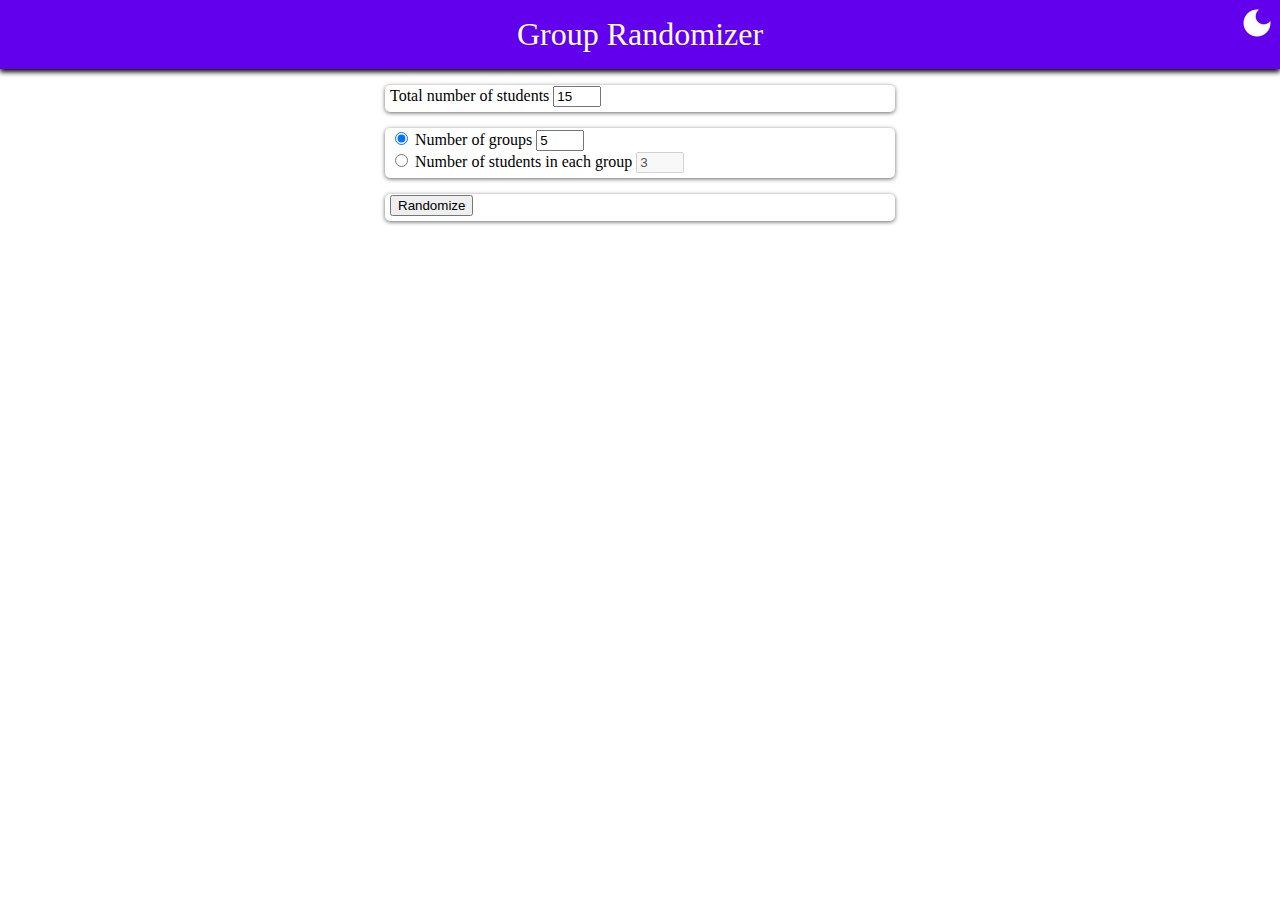
==== group-randomizer/index.html @ 02aacbcc "Add group randomizer page" ====
<!--
linuxsbc.github.io is a website that I use for my projects and my business.
Copyright (C) 2021 Benedict Simmons

This program is free software: you can redistribute it and/or modify it under the terms of the GNU General Public License as published by the Free Software Foundation, either version 3 of the License, or (at your option) any later version.

This program is distributed in the hope that it will be useful, but WITHOUT ANY WARRANTY; without even the implied warranty of MERCHANTABILITY or FITNESS FOR A PARTICULAR PURPOSE. See the GNU General Public License for more details.

You should have received a copy of the GNU General Public License along with this program. If not, see https://www.gnu.org/licenses/.
-->
<!DOCTYPE html>
<html lang="en">
    <head>
        <meta name="viewport" content="width=device-width, initial-scale=1.0">
        <title>LinuxSBC</title>
        <link rel="stylesheet" href="../simmons-tech-repair/default.css">
        <link rel="icon" type="image/x-icon" href="../simmons-tech-repair/website-images/favicon.ico">
        <script>
            function createCookie(key, value) {
                const d = new Date();
                d.setTime(d.getTime() + (30*24*60*1000))
                let expires = "expires="+ d.toUTCString();
                document.cookie = key + "=" + value + ";" + expires + ";path=/";
            }
            function getCookie(key) {
                let name = key + "=";
                let decodedCookie = decodeURIComponent(document.cookie);
                let ca = decodedCookie.split(";");
                for(let i=0; i < ca.length; i++) {
                    let c = ca[i];
                    while (c.charAt(0) === " ") {
                        c = c.substring(1);
                    }
                    if (c.indexOf(name) === 0) {
                        return c.substring(name.length, c.length)
                    }
                }
                return "";
            }
            themeValue = getCookie("theme");
            if (themeValue === "light") {
                document.getElementsByTagName("link")[0].setAttribute("href", "../simmons-tech-repair/styles.css");
            } else if (themeValue === "dark") {
                document.getElementsByTagName("link")[0].setAttribute("href", "../simmons-tech-repair/styles-dark.css")
            }
            function toggleTheme() {
                var theme = document.getElementsByTagName("link")[0];
                if (theme.getAttribute("href") === "../simmons-tech-repair/styles.css") {
                    theme.setAttribute("href", "../simmons-tech-repair/styles-dark.css");
                    createCookie("theme", "dark");
                } else if (theme.getAttribute("href") === "../simmons-tech-repair/styles-dark.css") {
                    theme.setAttribute("href", "../simmons-tech-repair/styles.css");
                    createCookie("theme", "light");
                } else if (window.matchMedia && window.matchMedia('(prefers-color-scheme: dark)').matches) {
                    theme.setAttribute("href", "../simmons-tech-repair/styles.css");
                    createCookie("theme", "light");
                } else {
                    theme.setAttribute("href", "../simmons-tech-repair/styles-dark.css");
                    createCookie("theme", "dark");
                }
            }

            function disableContents() {
                document.getElementById("numGroups").disabled = false;
                document.getElementById("numInGroup").disabled = true;
            }

            function disableNumber() {
                document.getElementById("numGroups").disabled = true;
                document.getElementById("numInGroup").disabled = false;
            }

            function randomize() {
                let groups = [];

                const total = document.getElementById("numPeople").value;
                let students = [];
                for (let i = 1; i <= total; i++) {
                    students.push(i);
                }

                const radio = document.querySelector('input[type="radio"][name="contentsOrNumber"]:checked');
                const selection = radio.value;
                if (selection === "number") {
                    const numGroups = document.getElementById("numGroups").value;
                    groups = sortIntoGroups(students, numGroups);
                } else if (selection === "contents") {
                    const numInGroup = document.getElementById("numInGroup").value;
                    const numGroups = Math.ceil(total / numInGroup); // Better to have too many groups than too few?
                    groups = sortIntoGroups(students, numGroups);
                }

                if (document.getElementById("groups") == null) {
                    makeTable(groups);
                } else {
                    resetTable(groups);
                }

                return groups;
            }

            function resetTable(groups) {
                const div = document.getElementById("groups");
                div.remove();
                makeTable(groups);
            }

            function makeTable(groups) {
                const div = document.createElement("div");
                div.setAttribute("class", "body-segment");
                div.setAttribute("id", "groups")
                document.body.appendChild(div);
                const table = document.createElement("table");
                div.appendChild(table);
                const thead = document.createElement("thead");
                table.appendChild(thead);
                const tbody = document.createElement("tbody");
                table.appendChild(tbody);
                for (let i = 0; i < groups.length; i++) {
                    const th = document.createElement("th");
                    th.innerHTML = "Group " + (i+1);
                    thead.appendChild(th);
                }
                for (let i = 0; i < groups[0].length; i++) {
                    const tr = document.createElement("tr");
                    for (let j = 0; j < groups.length; j++) {
                        if (groups[j][i] == null) {
                            break;
                        }
                        const td = document.createElement("td");
                        td.innerHTML = groups[j][i];
                        tr.appendChild(td);
                    }
                    tbody.appendChild(tr);
                }
                table.setAttribute("border", "1")
            }

            function sortIntoGroups(students, numGroups) {
                let groups = [];

                for (let i = 0; i < numGroups; i++) {
                    groups.push([]);
                }

                students = shuffle(students);

                for (let i = 0; i < students.length; i++) {
                    groups[i % numGroups].push(students[i]);
                }

                return groups;
            }

            function shuffle(array) {
                let currentIndex = array.length,  randomIndex;

                // While there remain elements to shuffle.
                while (currentIndex > 0) {

                // Pick a remaining element.
                randomIndex = Math.floor(Math.random() * currentIndex);
                currentIndex--;

                // And swap it with the current element.
                [array[currentIndex], array[randomIndex]] = [
                    array[randomIndex], array[currentIndex]];
                }

                return array;
            }
        </script>
    </head>
    <body>
        <div id="heading">
            <h1 style="margin: 15px;">Group Randomizer</h1>
            <button onclick="toggleTheme()" title="Switch theme" id="modeSwitchButton"></button>
        </div>
        <div class="body-segment">
            <label for="numPeople">Total number of students</label>
            <input type="number" id="numPeople" value="15" style="width: 40px">
        </div>
        <div class="body-segment">
            <input type="radio" id="number" name="contentsOrNumber" value="number" onclick="disableContents()" checked="checked">
            <label for="number">
                Number of groups
                <input type="number" id="numGroups" value="5" min="1" style="width: 40px">
            </label>
            <br>
            <input type="radio" id="contents" name="contentsOrNumber" value="contents" onclick="disableNumber()">
            <label for="contents">
                Number of students in each group
                <input type="number" id="numInGroup" value="3" min="1" style="width: 40px" disabled="disabled">
            </label>
        </div>
        <div class="body-segment">
            <button onclick="randomize()">Randomize</button>
        </div>
    </body>
</html>
---- simmons-tech-repair/default.css ----
/*
linuxsbc.github.io is a website that I use for my projects and my business.
Copyright (C) 2021 Benedict Simmons

This program is free software: you can redistribute it and/or modify it under the terms of the GNU General Public License as published by the Free Software Foundation, either version 3 of the License, or (at your option) any later version.

This program is distributed in the hope that it will be useful, but WITHOUT ANY WARRANTY; without even the implied warranty of MERCHANTABILITY or FITNESS FOR A PARTICULAR PURPOSE. See the GNU General Public License for more details.

You should have received a copy of the GNU General Public License along with this program. If not, see https://www.gnu.org/licenses/.
*/
@media (prefers-color-scheme: light) {
    body {
        background-color: white;
        padding: 0; /*If I didn't do these two lines, the header bar wouldn't work correctly. It wouldn't touch the edges.*/
        margin: 0;
        font-family: 'Roboto'; /*Another Material Design thing.*/
        font-weight: normal; /*Another Material Design thing.*/
        font-size: 16px; /*Another Material Design thing.*/
    }
    #heading {
        background-color: #6200EE; /*This is a Material Design color and purple is my favorite color so I chose it.*/
        color: white;
        text-align: center;
        padding: 1px;
        box-shadow: 0 3px 5px #000000;
        position: sticky;
        top: -80px;
    }
    .body-segment {
        box-shadow: 0 1px 4px rgba(0, 0, 0, 0.6); /*This shadow allows for perceived depth in the website.*/
        border-radius: 5px; /*Rounded corners are a Material Design thing.*/
        margin-left: auto; /*Center it*/
        margin-right: auto;
        margin-top: 1em;
        padding: 5px;
        padding-top: 1px;
        max-width: 500px;
        margin-bottom: 1em;
    }
    .warning-body-segment {
        box-shadow: 0 1px 4px rgba(0, 0, 0, 0.6); /*This shadow allows for perceived depth in the website.*/
        background-color: #B00020;
        color: white;
        border-radius: 5px; /*Rounded corners are a Material Design thing.*/
        margin-left: auto; /*Center it*/
        margin-right: auto;
        margin-top: 1em;
        padding: 5px;
        padding-top: 1px;
        max-width: 500px;
        margin-bottom: 1em;
    }
    #modeSwitchButton {
        background-image: url(website-images/baseline_dark_mode_white_18dp.png);
        background-repeat: no-repeat;
        background-position: 50% 50%;
        background-color: transparent;
        height: 36px;
        width: 36px;
        border: none;
        cursor: pointer;
        position: fixed; /*Make it stay in the same place while the rest of the navbar moves up*/
        right: 5px;
        top: 5px;
    }
    .pages > a {
        text-decoration: none;
        color: white;
    }
}
@media (prefers-color-scheme: dark) {
    body {
        background-color: #121212; /*Not black because of Material Design guidelines.*/
        padding: 0; /*If I didn't do these two lines, the header bar wouldn't work correctly. It wouldn't touch the edges.*/
        margin: 0;
        font-family: 'Roboto'; /*Another Material Design thing.*/
        font-weight: normal; /*Another Material Design thing.*/
        font-size: 16px; /*Another Material Design thing.*/
        color: white; /*Text color. If I didn't do this, it would be unreadable.*/
    }
    #heading {
        background-color: #2a2a2a; /*This color allows for perceived depth in the website.*/
        color: #BB86FC; /*This is a Material Design color and purple is my favorite color so I chose it.*/
        text-align: center;
        padding: 1px;
        box-shadow: 0 3px 5px #000000; /*This shadow allows for perceived depth in the website.*/
        position: sticky; /*Keeps it at the top of the screen while scrolling.*/
        top: -80px; /*Makes it so that the title hides itself while scrolling.*/
    }
    a {
        color: #BB86FC; /*This is a Material Design color and purple is my favorite color so I chose it.*/
    }
    .body-segment {
        box-shadow: 0 1px 4px rgba(0, 0, 0, 0.6); /*This shadow allows for perceived depth in the website.*/
        background-color: rgba(255, 255, 255, 0.05); /*This color allows for perceived depth in the website.*/
        border-radius: 5px; /*Rounded corners are a Material Design thing.*/
        margin-left: auto; /*Center it*/
        margin-right: auto;
        margin-top: 1em;
        padding: 5px;
        padding-top: 1px;
        max-width: 500px;
        margin-bottom: 1em;
    }
    .warning-body-segment {
        box-shadow: 0 1px 4px rgba(0, 0, 0, 0.6); /*This shadow allows for perceived depth in the website.*/
        background-color: #CF6679; /*This color allows for perceived depth in the website.*/
        color: black;
        border-radius: 5px; /*Rounded corners are a Material Design thing.*/
        margin-left: auto; /*Center it*/
        margin-right: auto;
        margin-top: 1em;
        padding: 5px;
        padding-top: 1px;
        max-width: 500px;
        margin-bottom: 1em;
    }
    #modeSwitchButton {
        background-image: url(website-images/baseline_light_mode_white_18dp.png);
        background-repeat: no-repeat;
        background-position: 50% 50%;
        background-color: transparent;
        height: 36px;
        width: 36px;
        border: none;
        cursor: pointer;
        position: fixed; /*Make it stay in the same place while the rest of the navbar moves up*/
        right: 5px;
        top: 5px;
    }
    .pages > a {
        text-decoration: none;
        color: #BB86FC; /*This is a Material Design color and purple is my favorite color so I chose it.*/
    }
}
h1 {
    font-weight: normal;
    margin-top: 15px;
    margin-bottom: 0px;
}
h2 {
    margin-left: 5px;
    font-weight: normal;
    font-size: 20px;
}
#subtitle {
    margin: 0;
}
form {
    margin: 5px;
}
.pages {
    display: inline-block;
    margin-right: 1em;
}
div > img {
    max-width: 48%; /*This whole thing is making the images look correct. They have rounded corners, are centered, have padding, and are the right size.*/
    max-height: 320px;
    border-radius: 5px;
    padding: 2px;
}
.example-images {
    text-align: center;
}
p {
    margin-left: 5px;
    margin-right: 5px;
}
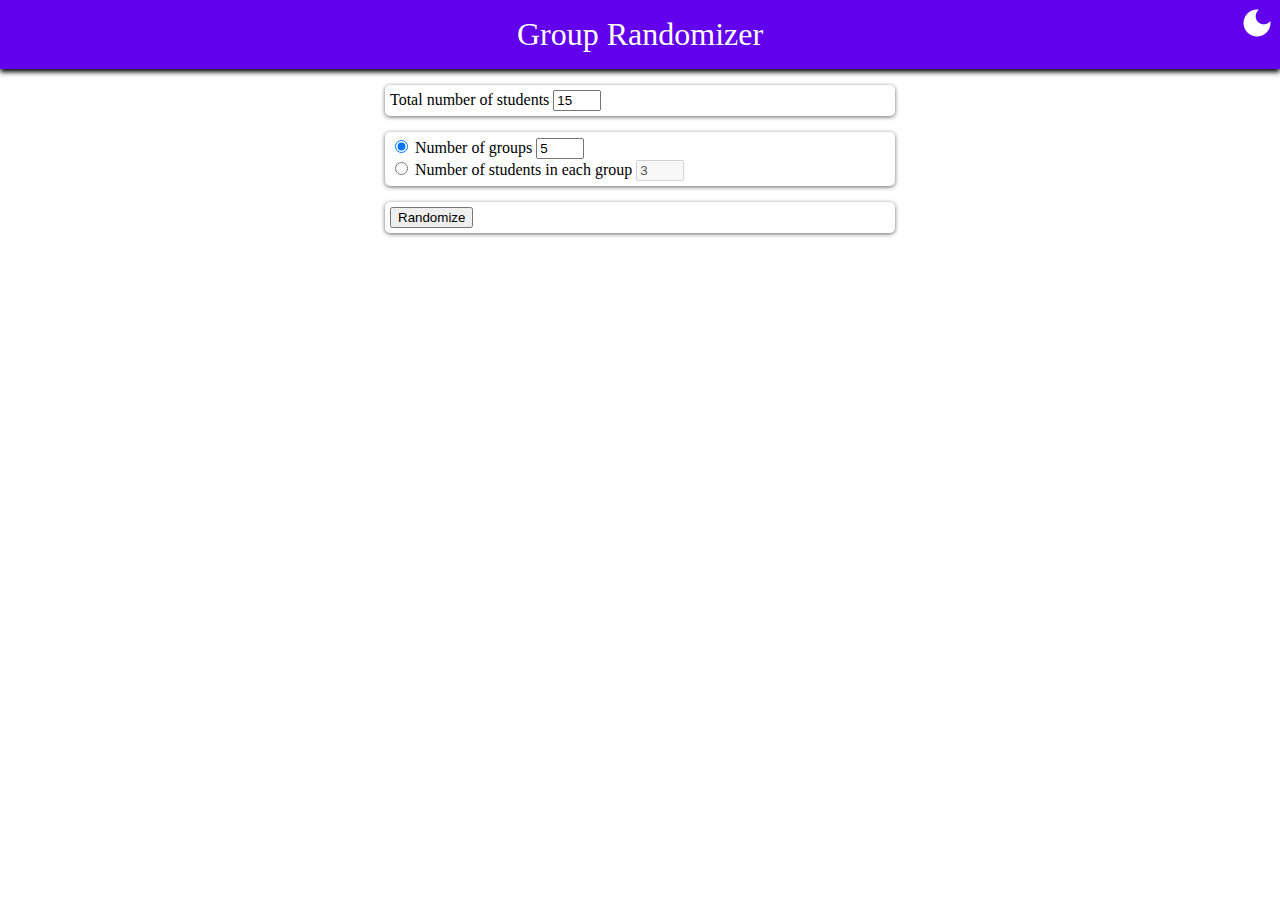
==== commit a6833a9b: "Consolidate CSS and JS and move to root" ====
--- a/group-randomizer/index.html
+++ b/group-randomizer/index.html
@@ -13,53 +13,9 @@
     <head>
         <meta name="viewport" content="width=device-width, initial-scale=1.0">
         <title>LinuxSBC</title>
-        <link rel="stylesheet" href="../simmons-tech-repair/default.css">
-        <link rel="icon" type="image/x-icon" href="../simmons-tech-repair/website-images/favicon.ico">
-        <script>
-            function createCookie(key, value) {
-                const d = new Date();
-                d.setTime(d.getTime() + (30*24*60*1000))
-                let expires = "expires="+ d.toUTCString();
-                document.cookie = key + "=" + value + ";" + expires + ";path=/";
-            }
-            function getCookie(key) {
-                let name = key + "=";
-                let decodedCookie = decodeURIComponent(document.cookie);
-                let ca = decodedCookie.split(";");
-                for(let i=0; i < ca.length; i++) {
-                    let c = ca[i];
-                    while (c.charAt(0) === " ") {
-                        c = c.substring(1);
-                    }
-                    if (c.indexOf(name) === 0) {
-                        return c.substring(name.length, c.length)
-                    }
-                }
-                return "";
-            }
-            themeValue = getCookie("theme");
-            if (themeValue === "light") {
-                document.getElementsByTagName("link")[0].setAttribute("href", "../simmons-tech-repair/styles.css");
-            } else if (themeValue === "dark") {
-                document.getElementsByTagName("link")[0].setAttribute("href", "../simmons-tech-repair/styles-dark.css")
-            }
-            function toggleTheme() {
-                var theme = document.getElementsByTagName("link")[0];
-                if (theme.getAttribute("href") === "../simmons-tech-repair/styles.css") {
-                    theme.setAttribute("href", "../simmons-tech-repair/styles-dark.css");
-                    createCookie("theme", "dark");
-                } else if (theme.getAttribute("href") === "../simmons-tech-repair/styles-dark.css") {
-                    theme.setAttribute("href", "../simmons-tech-repair/styles.css");
-                    createCookie("theme", "light");
-                } else if (window.matchMedia && window.matchMedia('(prefers-color-scheme: dark)').matches) {
-                    theme.setAttribute("href", "../simmons-tech-repair/styles.css");
-                    createCookie("theme", "light");
-                } else {
-                    theme.setAttribute("href", "../simmons-tech-repair/styles-dark.css");
-                    createCookie("theme", "dark");
-                }
-            }
-
+        <link rel="stylesheet" href="/light.css">
+        <link rel="icon" type="image/x-icon" href="./favicon.png">
+        <script type="text/javascript" src="/common.js">
             function disableContents() {
                 document.getElementById("numGroups").disabled = false;
                 document.getElementById("numInGroup").disabled = true;
--- a/light.css
+++ b/light.css
@@ -0,0 +1,107 @@
+/*
+linuxsbc.github.io is a website that I use for my projects and my business.
+Copyright (C) 2021 Benedict Simmons
+
+This program is free software: you can redistribute it and/or modify it under the terms of the GNU General Public License as published by the Free Software Foundation, either version 3 of the License, or (at your option) any later version.
+
+This program is distributed in the hope that it will be useful, but WITHOUT ANY WARRANTY; without even the implied warranty of MERCHANTABILITY or FITNESS FOR A PARTICULAR PURPOSE. See the GNU General Public License for more details.
+
+You should have received a copy of the GNU General Public License along with this program. If not, see https://www.gnu.org/licenses/.
+*/
+body {
+    background-color: white;
+    padding: 0; /*If I didn't do these two lines, the header bar wouldn't work correctly. It wouldn't touch the edges.*/
+    margin: 0;
+    font-family: 'Roboto', serif; /*Another Material Design thing.*/
+    font-weight: normal; /*Another Material Design thing.*/
+    font-size: 16px; /*Another Material Design thing.*/
+}
+#heading {
+    background-color: #6200EE; /*This is a Material Design color and purple is my favorite color so I chose it.*/
+    color: white;
+    text-align: center;
+    padding: 1px;
+    box-shadow: 0 3px 5px #000000;
+    position: sticky;
+    top: -80px;
+}
+h1 {
+    font-weight: normal;
+    margin-top: 15px;
+    margin-bottom: 0;
+}
+h2 {
+    margin-left: 5px;
+    font-weight: normal;
+    font-size: 20px;
+}
+#subtitle {
+    margin: 0;
+}
+.body-segment {
+    box-shadow: 0 1px 4px rgba(0, 0, 0, 0.6); /*This shadow allows for perceived depth in the website.*/
+    border-radius: 5px; /*Rounded corners are a Material Design thing.*/
+    padding: 5px;
+    max-width: 500px;
+    /*Center it*/
+    margin: 1em auto;
+}
+.warning-body-segment {
+    box-shadow: 0 1px 4px rgba(0, 0, 0, 0.6); /*This shadow allows for perceived depth in the website.*/
+    background-color: #B00020;
+    color: white;
+    border-radius: 5px; /*Rounded corners are a Material Design thing.*/
+    padding: 5px;
+    max-width: 500px;
+    /*Center it*/
+    margin: 1em auto;
+}
+#modeSwitchButton {
+    background-image: url(/baseline_dark_mode_white_18dp.png);
+    background-repeat: no-repeat;
+    background-position: 50% 50%;
+    background-color: transparent;
+    height: 36px;
+    width: 36px;
+    border: none;
+    cursor: pointer;
+    position: fixed; /*Make it stay in the same place while the rest of the navbar moves up*/
+    right: 5px;
+    top: 5px;
+}
+form {
+    margin: 5px;
+}
+.pages {
+    display: inline-block;
+    margin-right: 1em;
+}
+.pages > a {
+    text-decoration: none;
+    color: white;
+}
+div > img {
+    max-width: 48%; /*This whole thing is making the images look correct. They have rounded corners, are centered, have padding, and are the right size.*/
+    max-height: 320px;
+    border-radius: 5px;
+    padding: 2px;
+}
+.example-images {
+    text-align: center;
+}
+p {
+    margin-left: 5px;
+    margin-right: 5px;
+}
+table {
+    margin: 1em auto;
+    border-collapse: collapse;
+    border: thin black;
+}
+th {
+    background-color: lightgray;
+    padding: 5px;
+}
+td {
+    padding: 5px;
+}
